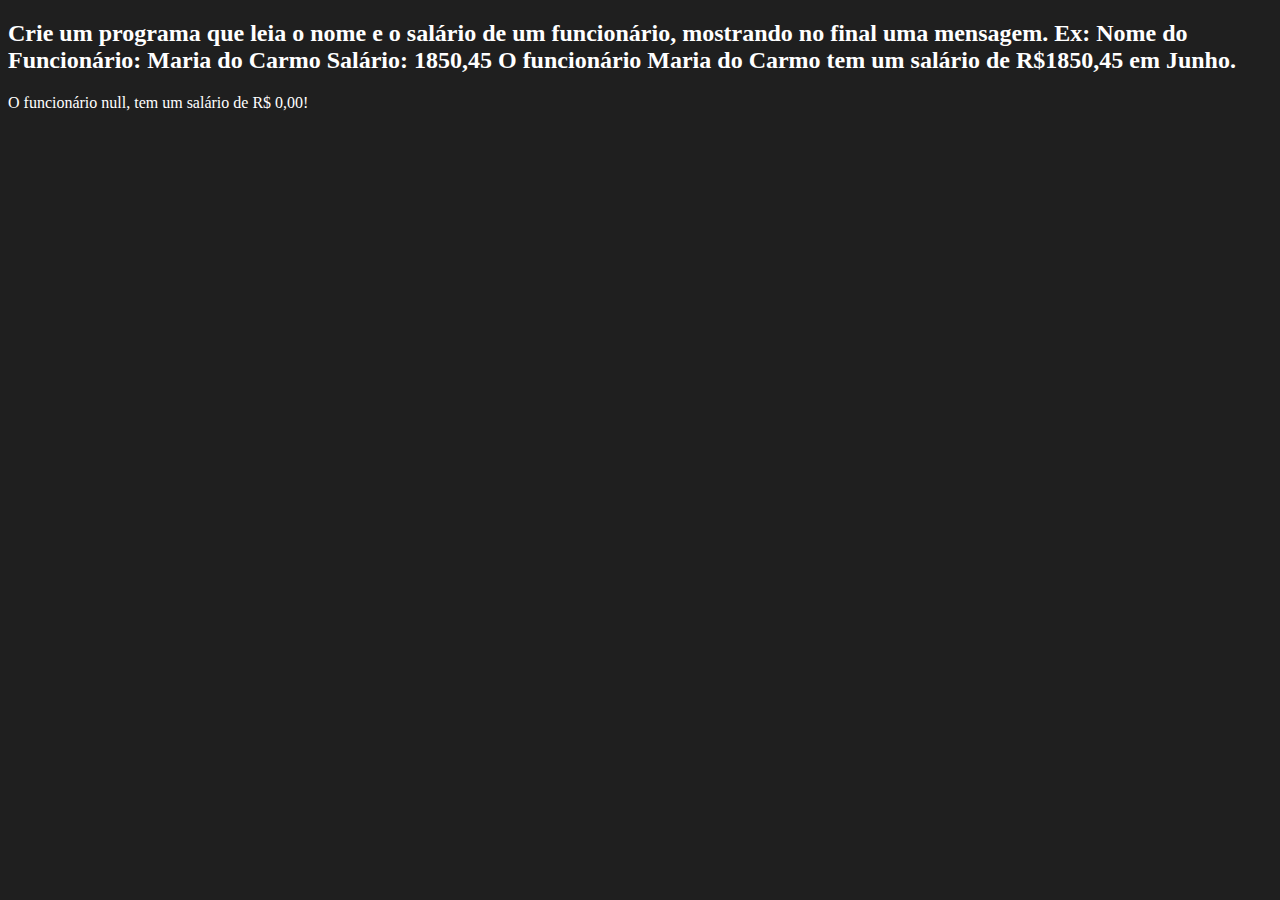
==== Ex-Sequencias-Basicas/ex002.html @ 08ece578 "ex-002" ====
<!DOCTYPE html>
<html lang="pt-BR">
<head>
    <meta charset="UTF-8">
    <meta name="viewport" content="width=device-width, initial-scale=1.0">
    <title>Execícios de Lógica</title>
    <style>
        body {
            background-color: rgb(31, 31, 31);
            color: white;
            font: normal, 20pt
        }

    </style>
</head>
<body>
    <h2>Crie um programa que leia o nome e o salário de um funcionário, mostrando no
        final uma mensagem.
        Ex:
        Nome do Funcionário: Maria do Carmo
        Salário: 1850,45
        O funcionário Maria do Carmo tem um salário de R$1850,45 em Junho.</h2>

    <script>
        var nome = window.prompt("Digite o nome do funcionário")
        var salario = Number(window.prompt("Salário:"))
        document.write(`O funcionário ${nome}, tem um salário de ${salario.toLocaleString('pt-BR', {style: 'currency', currency: 'BRL'})}!`)
    </script>
</body>
</html>
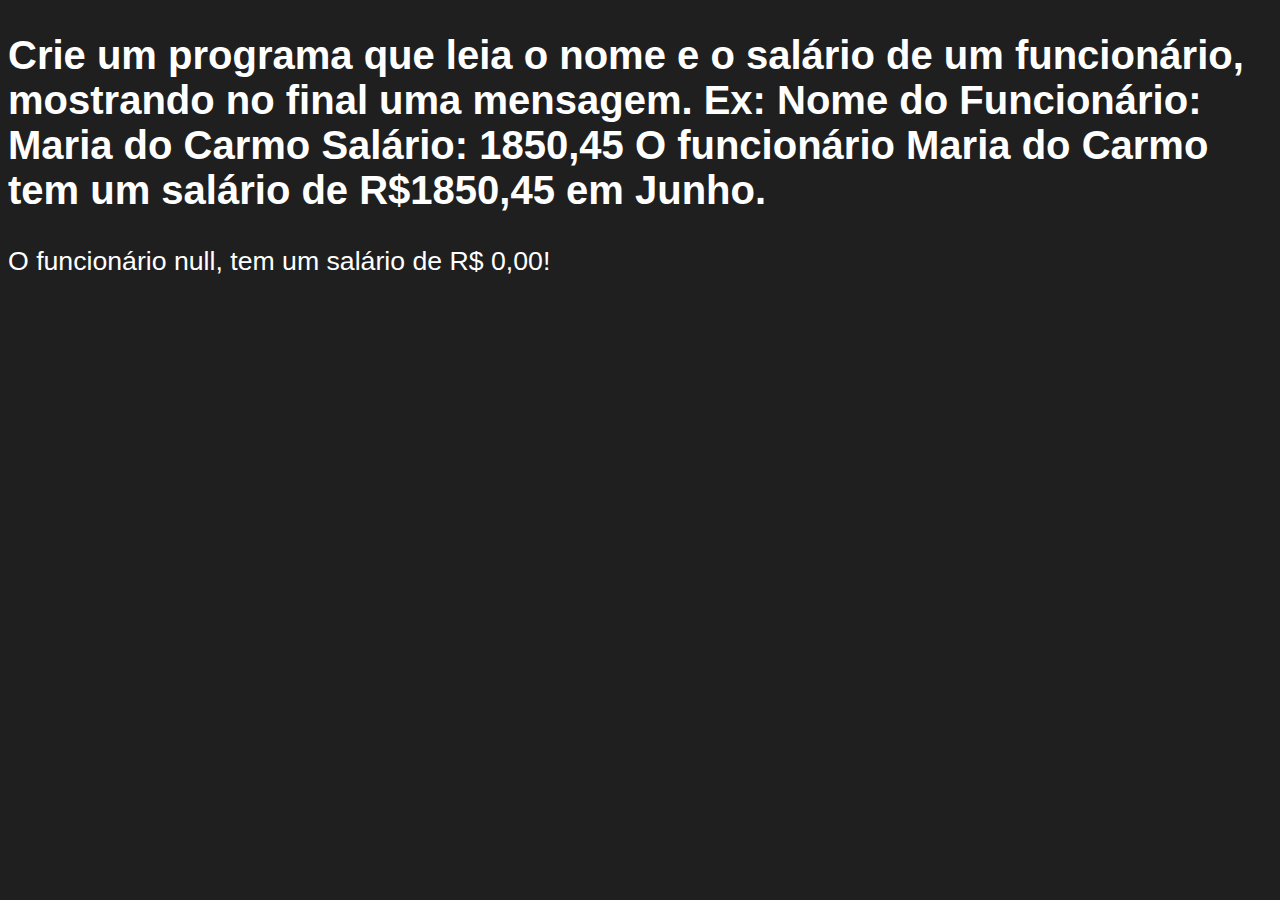
==== commit 2bed9d6d: "exercicios e readme" ====
--- a/Ex-Sequencias-Basicas/ex002.html
+++ b/Ex-Sequencias-Basicas/ex002.html
@@ -8,7 +8,7 @@
         body {
             background-color: rgb(31, 31, 31);
             color: white;
-            font: normal, 20pt
+            font: normal 20pt arial
         }
 
     </style>
